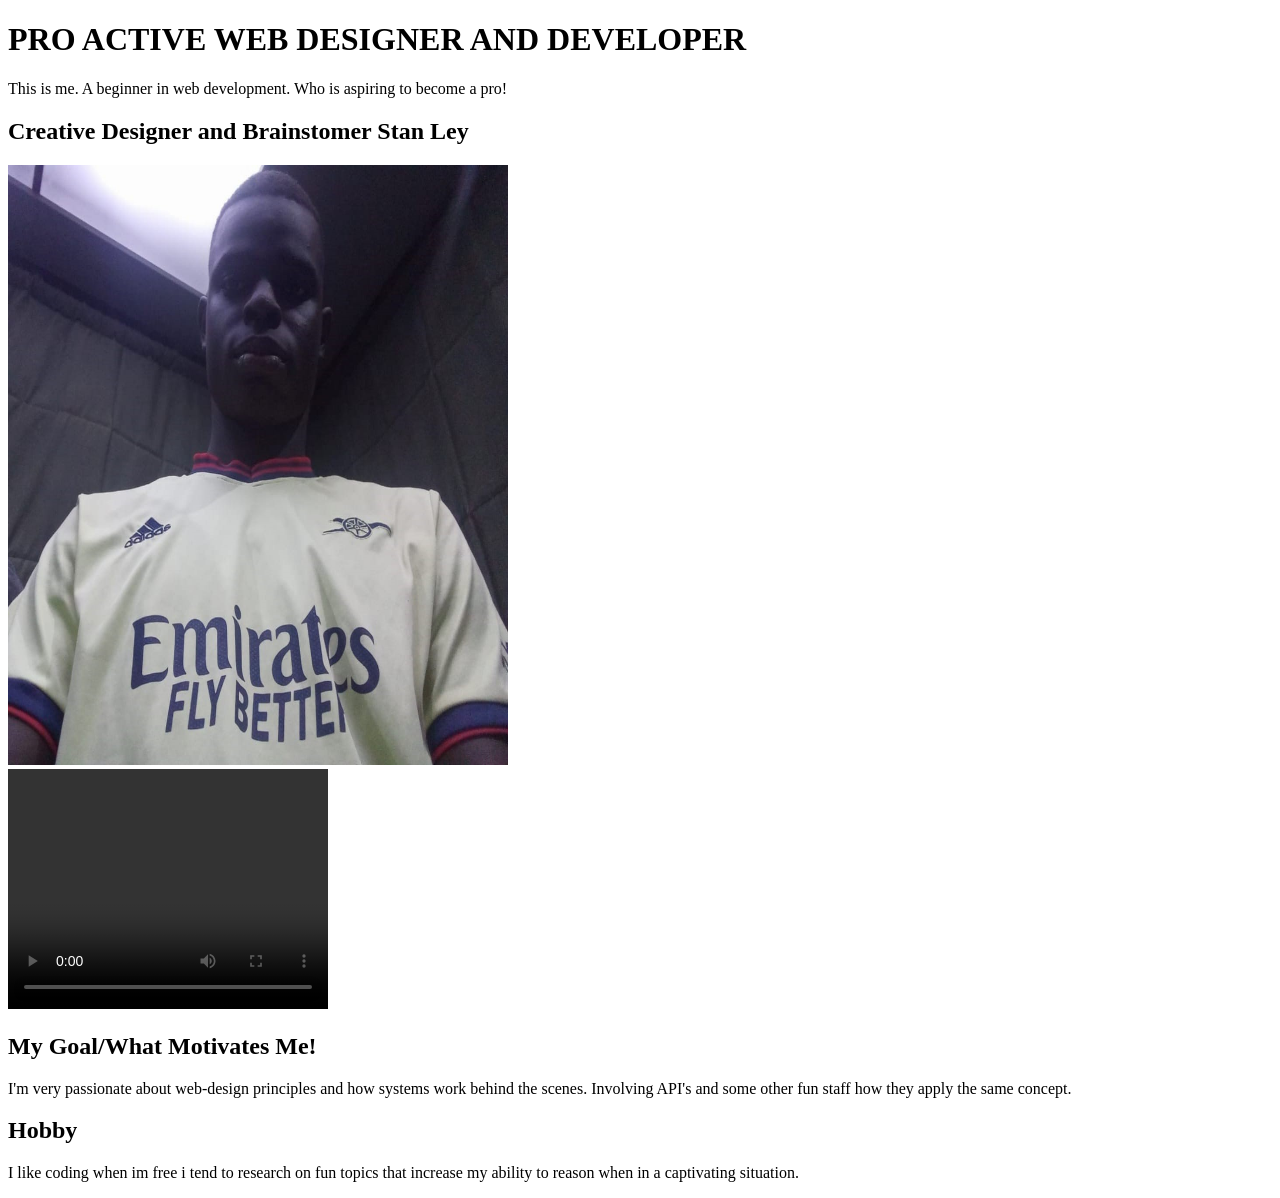
==== .vscode/index.html @ 7a59c5aa "Move site files to .vscode and add launch config Move project/site assets and docs into the .vscode " ====
<!DOCTYPE html>
<html>
<head>
<title>SAMPLE PAGE</title>
<link rel="stylesheets" href="index.css">
<link rel="stylesheets" href="index.css">
</head>
<body>
    <h1>PRO ACTIVE WEB DESIGNER AND DEVELOPER</h1>
    <p >This is me. A beginner in web development. Who is aspiring to become a pro!</p>
    <h2 id="poo">Creative Designer and Brainstomer Stan Ley</h2>
   <div><img src="buff.jpg" alt="Stanley Odhiambo" width="500" height="600"><br>
   <video width="320" height="240" controls>
   <source src="buff.mp4" type="video/mp4"></video></div> 
    </video>
    <h2 id="poo">My Goal/What Motivates Me!</h2>
    <div><p>I'm very passionate about web-design principles and how systems work behind the scenes.
    Involving API's and some other fun staff how they apply the same concept.</p></div>
    <h2 id="poo">Hobby</h2>
    <div><p>I like coding when im free i tend to research on fun topics that increase my ability
        to reason when in a captivating  situation.</p></div>
</body>
</html>
---- .vscode/index.css ----
body {
    background-color: whitesmoke;
  h1{
    font-size:30px;
    color: blue;
    margin-inline:60px
  }
    video,img{
        width: 250px;
        height: 250px;
    }
#poo  {
    color: blue;
    font-size: 18px;
    font-family: 'Arial', system-ui, sans-serif;
    text-align: center;
}
 div {
    background-color: lightgrey;
    padding: 20px;
    margin: 20px;
}
p {
    color:black;
    font-size: 16px;
    font-family: 'Arial', system-ui, sans-serif;
}
}
---- .vscode/index.css ----
body {
    background-color: whitesmoke;
  h1{
    font-size:30px;
    color: blue;
    margin-inline:60px
  }
    video,img{
        width: 250px;
        height: 250px;
    }
#poo  {
    color: blue;
    font-size: 18px;
    font-family: 'Arial', system-ui, sans-serif;
    text-align: center;
}
 div {
    background-color: lightgrey;
    padding: 20px;
    margin: 20px;
}
p {
    color:black;
    font-size: 16px;
    font-family: 'Arial', system-ui, sans-serif;
}
}
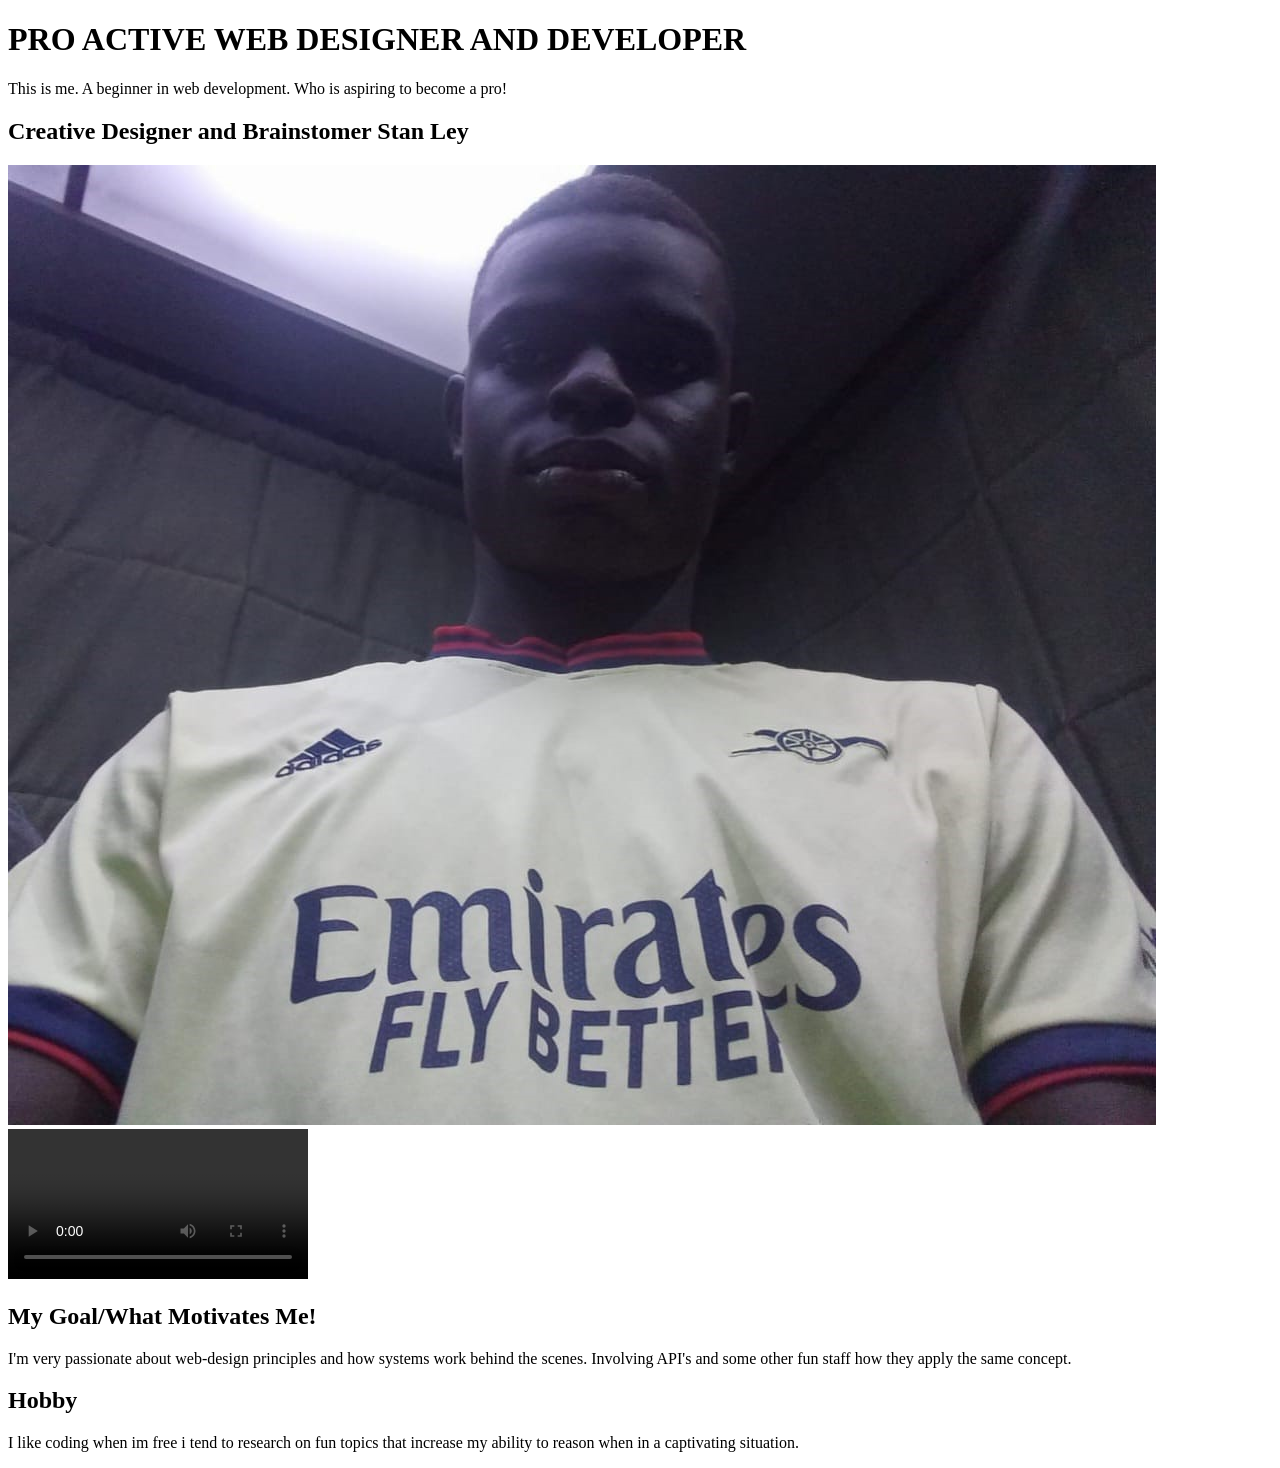
==== commit 16cf00f4: "Update index.html" ====
--- a/.vscode/index.html
+++ b/.vscode/index.html
@@ -2,15 +2,14 @@
 <html>
 <head>
 <title>SAMPLE PAGE</title>
-<link rel="stylesheets" href="index.css">
 <link rel="stylesheets" href="index.css">
 </head>
 <body>
     <h1>PRO ACTIVE WEB DESIGNER AND DEVELOPER</h1>
     <p >This is me. A beginner in web development. Who is aspiring to become a pro!</p>
     <h2 id="poo">Creative Designer and Brainstomer Stan Ley</h2>
-   <div><img src="buff.jpg" alt="Stanley Odhiambo" width="500" height="600"><br>
-   <video width="320" height="240" controls>
+   <div><img src="buff.jpg" alt="Stanley Odhiambo">
+   <video controls>
    <source src="buff.mp4" type="video/mp4"></video></div> 
     </video>
     <h2 id="poo">My Goal/What Motivates Me!</h2>
